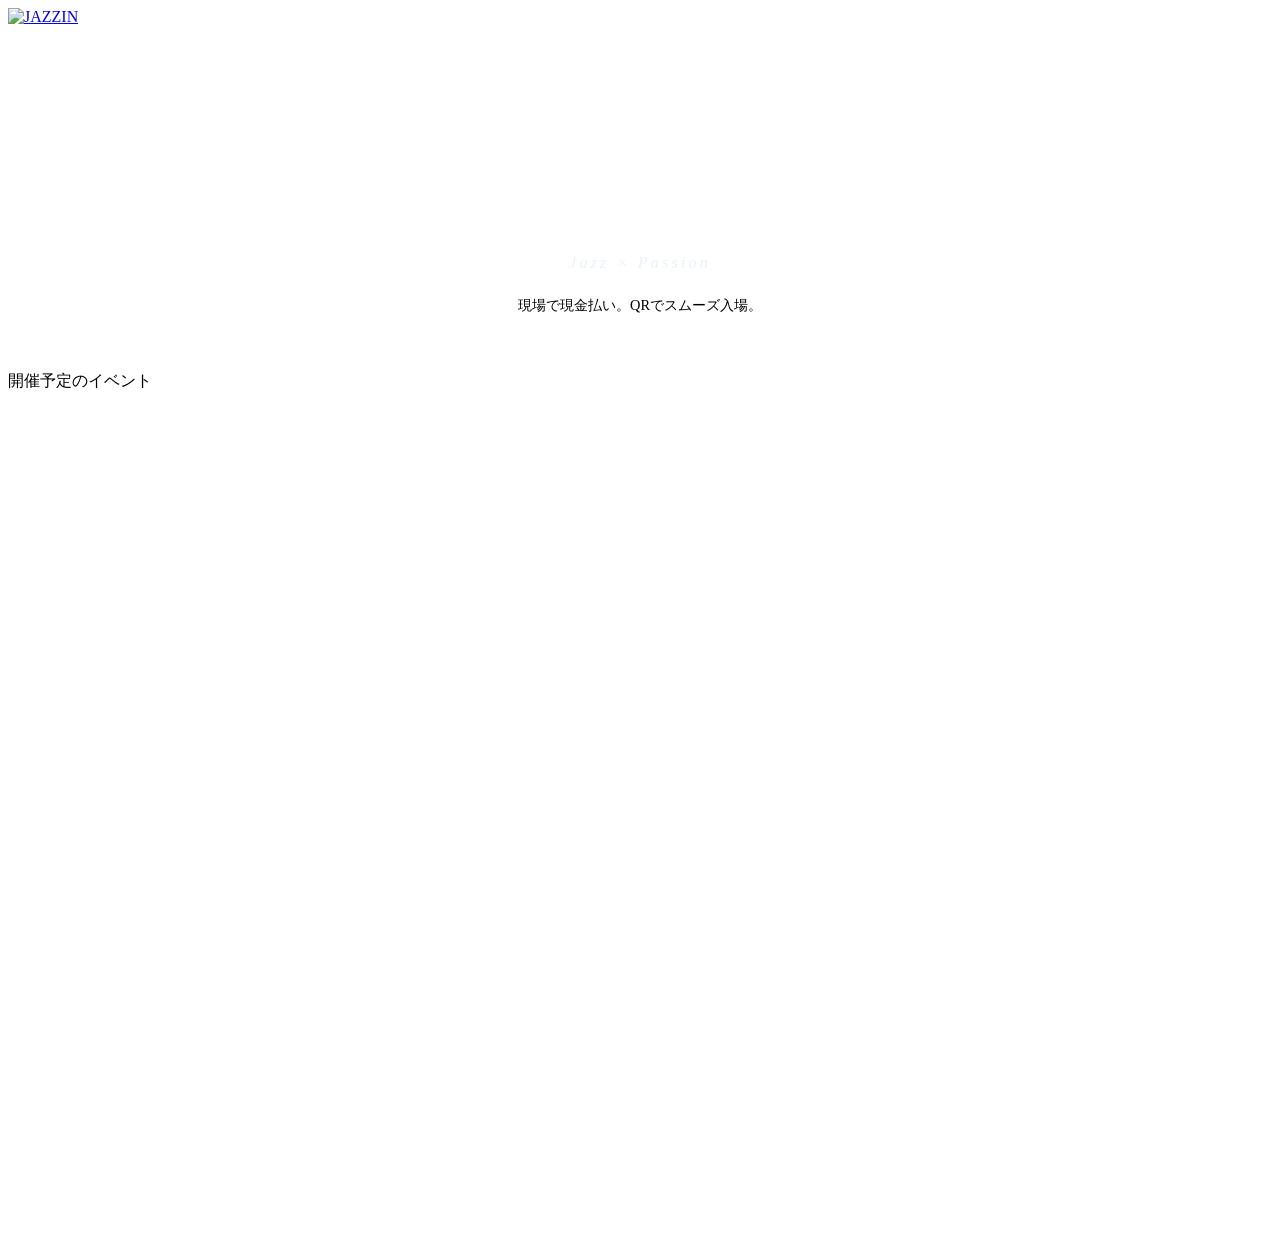
==== public/index.html @ 7471769b "Add files via upload" ====
<!DOCTYPE html>
<html lang="ja">
<head>
<meta charset="UTF-8">
<meta name="viewport" content="width=device-width, initial-scale=1.0, viewport-fit=cover">
<meta name="theme-color" content="#000a10">
<link rel="manifest" href="/manifest.json">
<title>JAZZIN — ライブイベント</title>
<link rel="icon" href="data:image/svg+xml,<svg xmlns='http://www.w3.org/2000/svg' viewBox='0 0 32 32'><rect width='32' height='32' rx='6' fill='%23000810'/><text x='50%25' y='72%25' font-family='serif' font-size='20' fill='%2300d4ff' text-anchor='middle' font-weight='bold'>J</text></svg>">
<link rel="preconnect" href="https://fonts.googleapis.com">
<link rel="preconnect" href="https://fonts.gstatic.com" crossorigin>
<link href="https://fonts.googleapis.com/css2?family=Bebas+Neue&family=Cormorant+Garamond:ital,wght@1,300&family=DM+Sans:wght@300;400;500&display=swap" rel="stylesheet">
<script src="/config.js"></script>
<link rel="stylesheet" href="/ui/style.css">
<script src="https://cdn.jsdelivr.net/npm/@supabase/supabase-js@2/dist/umd/supabase.js"></script>
<style>
.hero { padding: 4rem 0 2.5rem; text-align: center; position: relative; z-index: 1; }
.hero-logo {
  font-family: var(--font-display);
  font-size: clamp(3.5rem, 12vw, 7rem);
  letter-spacing: 0.14em; line-height: 1;
  background: var(--grad-text);
  background-size: 200% 200%;
  -webkit-background-clip: text; -webkit-text-fill-color: transparent;
  background-clip: text;
  filter: drop-shadow(0 0 40px rgba(0,212,255,0.25));
  animation: shimmer 6s ease infinite;
  margin-bottom: 0.3rem;
}
@keyframes shimmer { 0%,100%{background-position:0% 50%} 50%{background-position:100% 50%} }
.hero-tagline {
  font-family: var(--font-serif);
  font-style: italic; font-weight: 300;
  font-size: clamp(0.8rem, 2vw, 1rem);
  color: rgba(200,230,245,0.45); letter-spacing: 0.2em;
  margin-bottom: 1.5rem;
}
.hero-sub { font-size: 0.9rem; color: var(--text-sub); margin-bottom: 0; }
.hero-line {
  width: 120px; height: 1px; margin: 1rem auto;
  background: linear-gradient(90deg, transparent, var(--accent-1), transparent);
}
.events-empty { text-align:center; padding:4rem 0; color:var(--text-sub); }
/* 管理者リンク：極めて目立たない */
#admin-link {
  font-size: 0.6rem;
  color: rgba(255,255,255,0.1);
  text-decoration: none;
  padding: 0.25rem 0.4rem;
  letter-spacing: 0.04em;
  transition: color 200ms;
}
#admin-link:hover { color: rgba(255,255,255,0.3); }
</style>
</head>
<body>

<!-- Aurora -->
<div class="aurora-wrap">
  <div class="aurora-blob"></div>
  <div class="aurora-blob"></div>
  <div class="aurora-blob"></div>
</div>

<header class="header">
  <div class="header-inner">
    <a href="/" class="logo">
      <img src="/assets/jazzin_logo.png" alt="JAZZIN" height="26">
    </a>
    <nav style="display:flex;gap:0.5rem;align-items:center">
      <a href="/admin/login.html" id="admin-link">staff</a>
    </nav>
  </div>
</header>

<div id="toast"></div>

<main style="position:relative;z-index:1">
  <div class="container">
    <section class="hero">
      <div class="hero-logo">JAZZIN</div>
      <div class="hero-line"></div>
      <p class="hero-tagline">Jazz × Passion</p>
      <p class="hero-sub">現場で現金払い。QRでスムーズ入場。</p>
    </section>

    <section class="page">
      <p class="section-label">開催予定のイベント</p>
      <div id="events-grid" class="events-grid">
        <div class="skeleton" style="height:280px;border-radius:18px"></div>
        <div class="skeleton" style="height:280px;border-radius:18px"></div>
        <div class="skeleton" style="height:280px;border-radius:18px"></div>
      </div>
      <div id="events-empty" class="events-empty" style="display:none">
        <p style="font-size:2rem;margin-bottom:0.5rem">🎵</p>
        <p>現在公開中のイベントはありません</p>
      </div>
    </section>
  </div>
</main>

<script type="module">
import { supabase, fetchPublishedEvents, formatDate, formatPrice, availabilityLabel } from '/core/supabase.js';

const grid  = document.getElementById('events-grid');
const empty = document.getElementById('events-empty');

function renderEventCard(ev) {
  const avail = availabilityLabel(ev.seats_available, ev.capacity);
  const card  = document.createElement('a');
  card.className = 'event-card';
  card.href = `/event.html?id=${ev.id}`;
  card.dataset.eventId = ev.id;

  const imgHtml = ev.hero_image_url
    ? `<img class="event-card-img" src="${ev.hero_image_url}" alt="${ev.title}" loading="lazy">`
    : `<div class="event-card-img-placeholder">
         <svg width="48" height="48" viewBox="0 0 24 24" fill="none" stroke="rgba(0,212,255,0.15)" stroke-width="1">
           <path d="M9 18V5l12-2v13M9 18c0 1.105-1.343 2-3 2s-3-.895-3-2 1.343-2 3-2 3 .895 3 2zm12-2c0 1.105-1.343 2-3 2s-3-.895-3-2 1.343-2 3-2 3 .895 3 2z"/>
         </svg>
       </div>`;

  card.innerHTML = `
    ${imgHtml}
    <div class="event-card-body">
      <p class="event-card-meta">${ev.event_at ? formatDate(ev.event_at) : '日時未定'}</p>
      <p class="event-card-title">${ev.title}</p>
      <p class="event-card-meta">📍 ${ev.venue_name}</p>
      <div class="event-card-footer">
        <span class="badge ${avail.cls}">${avail.text}</span>
        <span class="ticket-price-tag">${formatPrice(ev.ticket_price)}</span>
      </div>
    </div>`;
  return card;
}

let eventsCache = [];

async function loadEvents() {
  try {
    eventsCache = await fetchPublishedEvents();
    grid.innerHTML = '';
    if (!eventsCache.length) { empty.style.display = 'block'; return; }
    eventsCache.forEach(ev => grid.appendChild(renderEventCard(ev)));

    supabase.channel('index-seats')
      .on('postgres_changes', { event:'UPDATE', schema:'public', table:'seats' }, payload => {
        const seat = payload.new;
        const ev   = eventsCache.find(e => e.id === seat.event_id);
        if (!ev) return;
        if (seat.status === 'reserved' || seat.status === 'checked_in') ev.seats_available = Math.max(0, ev.seats_available - 1);
        else if (seat.status === 'available') ev.seats_available++;
        const card  = grid.querySelector(`[data-event-id="${ev.id}"]`);
        if (!card) return;
        const badge = card.querySelector('.badge');
        const avail = availabilityLabel(ev.seats_available, ev.capacity);
        badge.className = `badge ${avail.cls}`;
        badge.textContent = avail.text;
      }).subscribe();
  } catch (err) {
    console.error(err);
    grid.innerHTML = '<p style="color:var(--text-sub);padding:2rem">読み込みに失敗しました</p>';
  }
}

// ログイン済みなら管理リンクのテキストを「管理画面」に変更
(async () => {
  const { data } = await supabase.auth.getUser();
  if (data?.user) {
    const l = document.getElementById('admin-link');
    l.textContent = '管理画面';
    l.href = '/admin/index.html';
  }
})();

loadEvents();
</script>
<script>if("serviceWorker" in navigator){navigator.serviceWorker.register("/sw.js").catch(()=>{});}</script>
</body>
</html>
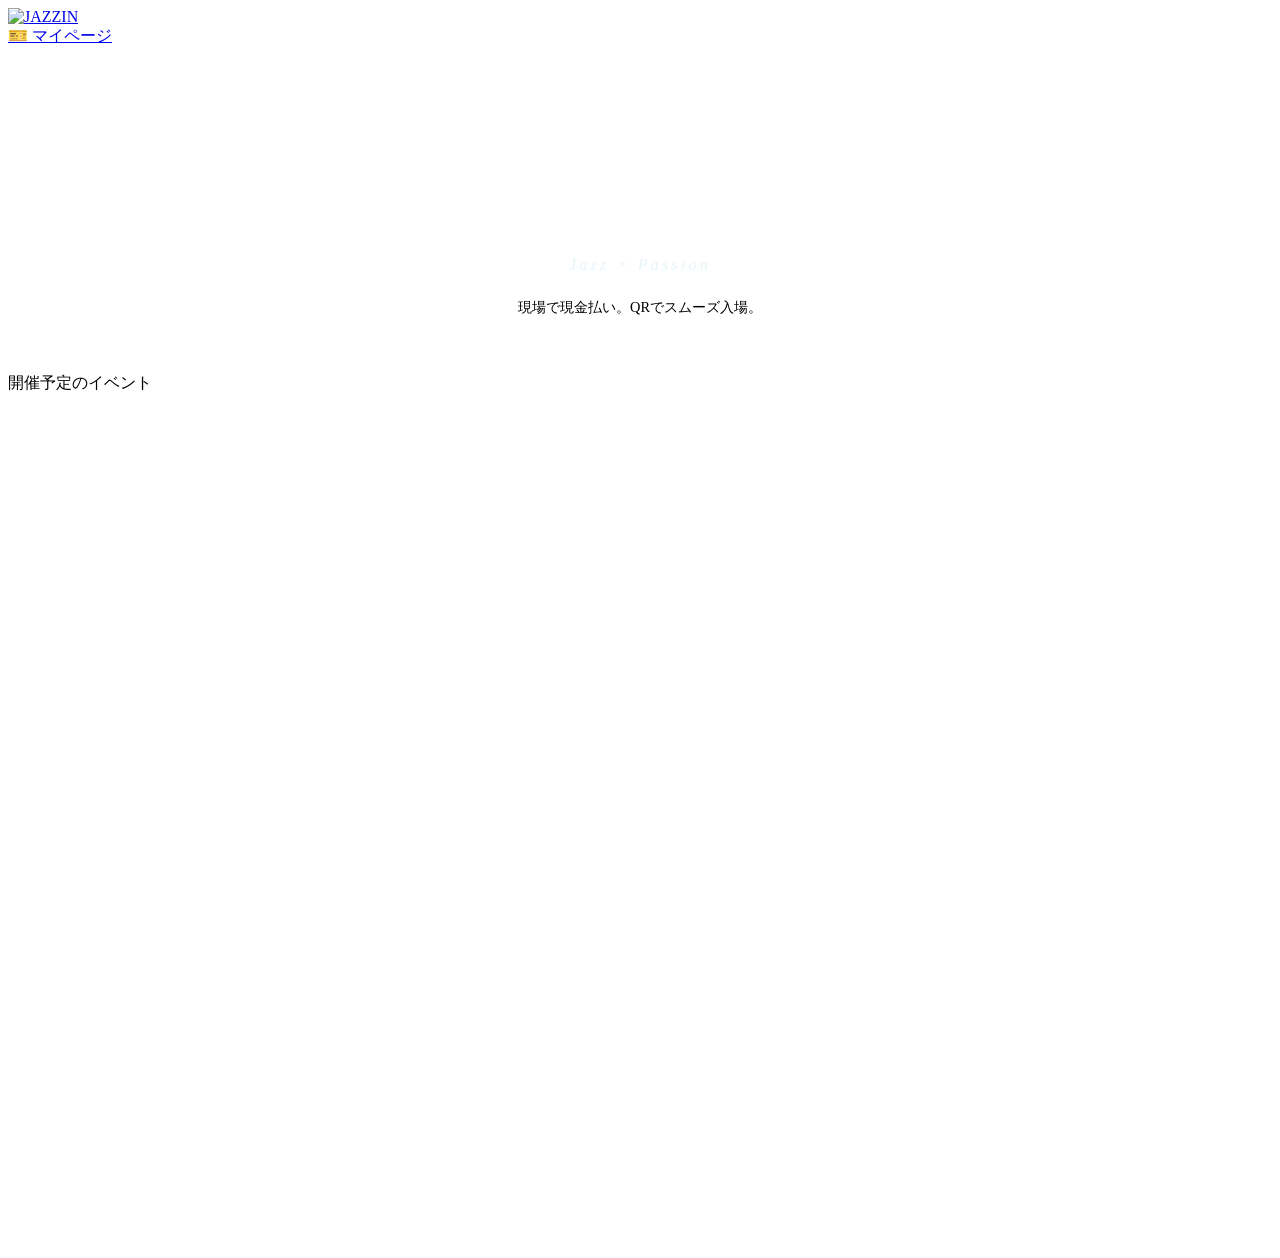
==== commit 4379f9b9: "Add files via upload" ====
--- a/public/index.html
+++ b/public/index.html
@@ -52,6 +52,9 @@
 }
 #admin-link:hover { color: rgba(255,255,255,0.3); }
 </style>
+<!-- Cloudflare Web Analytics -->
+<script type='module' src='https://static.cloudflareinsights.com/beacon.min.js' data-cf-beacon='{"token": "0b0a908e36ff4880a6867235b78b567b"}'></script>
+<!-- End Cloudflare Web Analytics -->
 </head>
 <body>
 
@@ -68,6 +71,7 @@
       <img src="/assets/jazzin_logo.png" alt="JAZZIN" height="26">
     </a>
     <nav style="display:flex;gap:0.5rem;align-items:center">
+      <a href="/mypage.html" class="btn btn-ghost btn-sm">🎫 マイページ</a>
       <a href="/admin/login.html" id="admin-link">staff</a>
     </nav>
   </div>
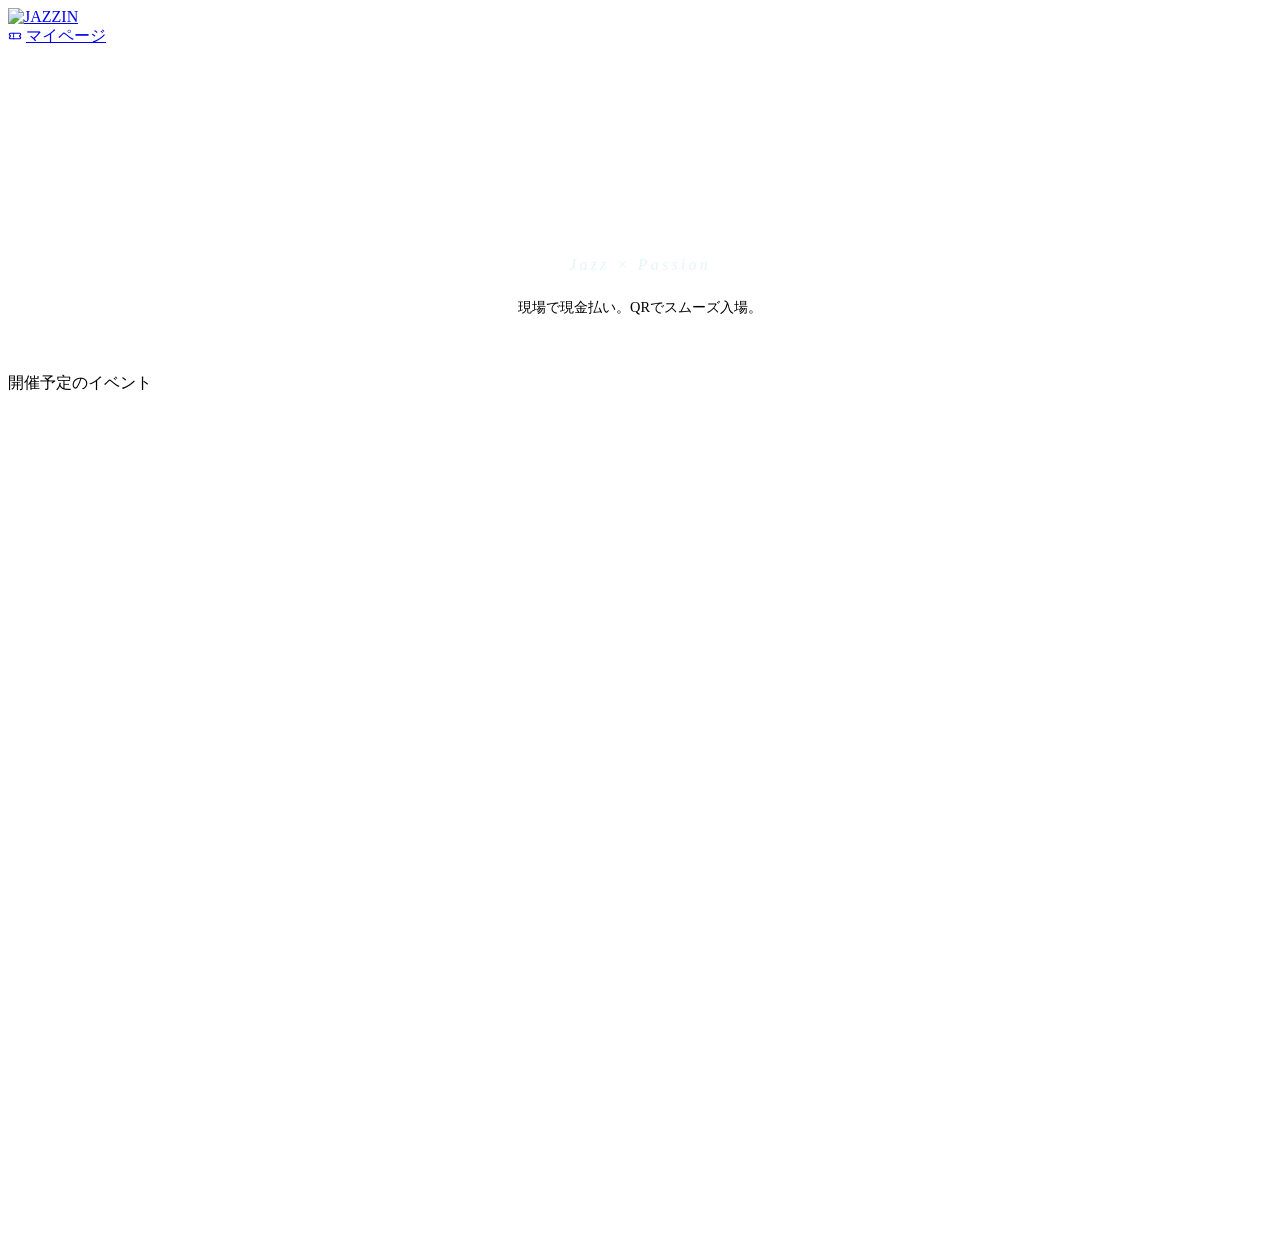
==== commit 11b4dd4d: "Add files via upload" ====
--- a/public/index.html
+++ b/public/index.html
@@ -71,7 +71,7 @@
       <img src="/assets/jazzin_logo.png" alt="JAZZIN" height="26">
     </a>
     <nav style="display:flex;gap:0.5rem;align-items:center">
-      <a href="/mypage.html" class="btn btn-ghost btn-sm">🎫 マイページ</a>
+      <a href="/mypage.html" class="btn btn-ghost btn-sm"><svg width="14" height="14" viewBox="0 0 20 20" fill="none" stroke="currentColor" stroke-width="1.6" stroke-linecap="round" stroke-linejoin="round" style="vertical-align:-2px;margin-right:4px"><path d="M2 7.5a1.5 1.5 0 0 1 1.5-1.5h13A1.5 1.5 0 0 1 18 7.5v1a1.5 1.5 0 0 0 0 3v1a1.5 1.5 0 0 1-1.5 1.5h-13A1.5 1.5 0 0 1 2 12.5v-1a1.5 1.5 0 0 0 0-3v-1Z"/><path d="M8 6v8" stroke-dasharray="1.6 1.8"/></svg>マイページ</a>
       <a href="/admin/login.html" id="admin-link">staff</a>
     </nav>
   </div>
@@ -96,7 +96,7 @@
         <div class="skeleton" style="height:280px;border-radius:18px"></div>
       </div>
       <div id="events-empty" class="events-empty" style="display:none">
-        <p style="font-size:2rem;margin-bottom:0.5rem">🎵</p>
+        <svg width="32" height="32" viewBox="0 0 24 24" fill="none" stroke="currentColor" stroke-width="1.4" stroke-linecap="round" stroke-linejoin="round" style="margin-bottom:0.5rem;opacity:0.5"><path d="M9 18V5l12-2v13"/><circle cx="6" cy="18" r="3"/><circle cx="18" cy="16" r="3"/></svg>
         <p>現在公開中のイベントはありません</p>
       </div>
     </section>
@@ -129,7 +129,7 @@
     <div class="event-card-body">
       <p class="event-card-meta">${ev.event_at ? formatDate(ev.event_at) : '日時未定'}</p>
       <p class="event-card-title">${ev.title}</p>
-      <p class="event-card-meta">📍 ${ev.venue_name}</p>
+      <p class="event-card-meta"><svg width="12" height="12" viewBox="0 0 20 20" fill="none" stroke="currentColor" stroke-width="1.6" stroke-linecap="round" stroke-linejoin="round" style="vertical-align:-1px;margin-right:3px"><path d="M10 18s6-5.5 6-10a6 6 0 1 0-12 0c0 4.5 6 10 6 10Z"/><circle cx="10" cy="8" r="2"/></svg>${ev.venue_name}</p>
       <div class="event-card-footer">
         <span class="badge ${avail.cls}">${avail.text}</span>
         <span class="ticket-price-tag">${formatPrice(ev.ticket_price)}</span>
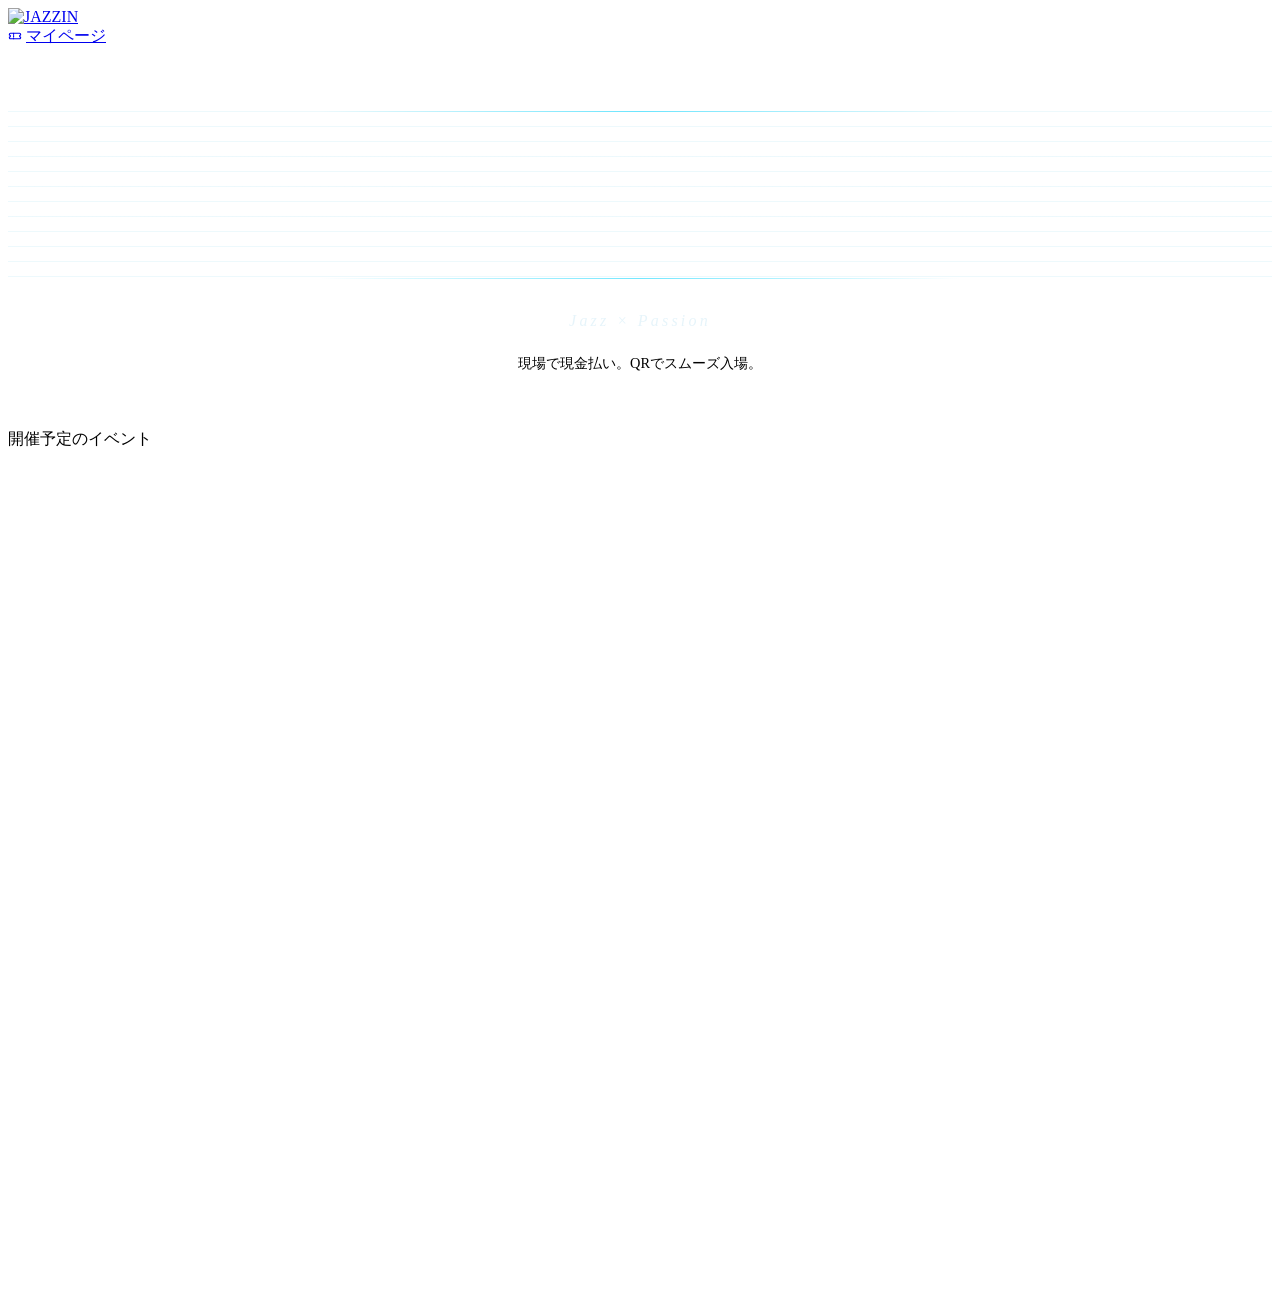
==== commit 7d5f5198: "Add files via upload" ====
--- a/public/index.html
+++ b/public/index.html
@@ -23,11 +23,34 @@
   background-size: 200% 200%;
   -webkit-background-clip: text; -webkit-text-fill-color: transparent;
   background-clip: text;
-  filter: drop-shadow(0 0 40px rgba(0,212,255,0.25));
-  animation: shimmer 6s ease infinite;
+  filter: drop-shadow(0 0 36px rgba(0,212,255,0.22));
+  animation: shimmer 7s ease infinite;
   margin-bottom: 0.3rem;
 }
 @keyframes shimmer { 0%,100%{background-position:0% 50%} 50%{background-position:100% 50%} }
+
+/* 五線譜のような横線の背景（ロゴアートワークに準拠） */
+.hero-stafflines {
+  position: relative;
+  padding: 1.6rem 0;
+  background-image: repeating-linear-gradient(
+    to bottom,
+    rgba(127,212,236,0.14) 0,
+    rgba(127,212,236,0.14) 1px,
+    transparent 1px,
+    transparent 15px
+  );
+  background-position: center;
+}
+.hero-stafflines::before,
+.hero-stafflines::after {
+  content: '';
+  position: absolute; left: 50%; transform: translateX(-50%);
+  width: min(92%, 640px); height: 1px;
+  background: linear-gradient(90deg, transparent, rgba(0,212,255,0.55), transparent);
+}
+.hero-stafflines::before { top: 0; }
+.hero-stafflines::after  { bottom: 0; }
 .hero-tagline {
   font-family: var(--font-serif);
   font-style: italic; font-weight: 300;
@@ -82,7 +105,9 @@
 <main style="position:relative;z-index:1">
   <div class="container">
     <section class="hero">
-      <div class="hero-logo">JAZZIN</div>
+      <div class="hero-stafflines">
+        <div class="hero-logo">JAZZIN</div>
+      </div>
       <div class="hero-line"></div>
       <p class="hero-tagline">Jazz × Passion</p>
       <p class="hero-sub">現場で現金払い。QRでスムーズ入場。</p>
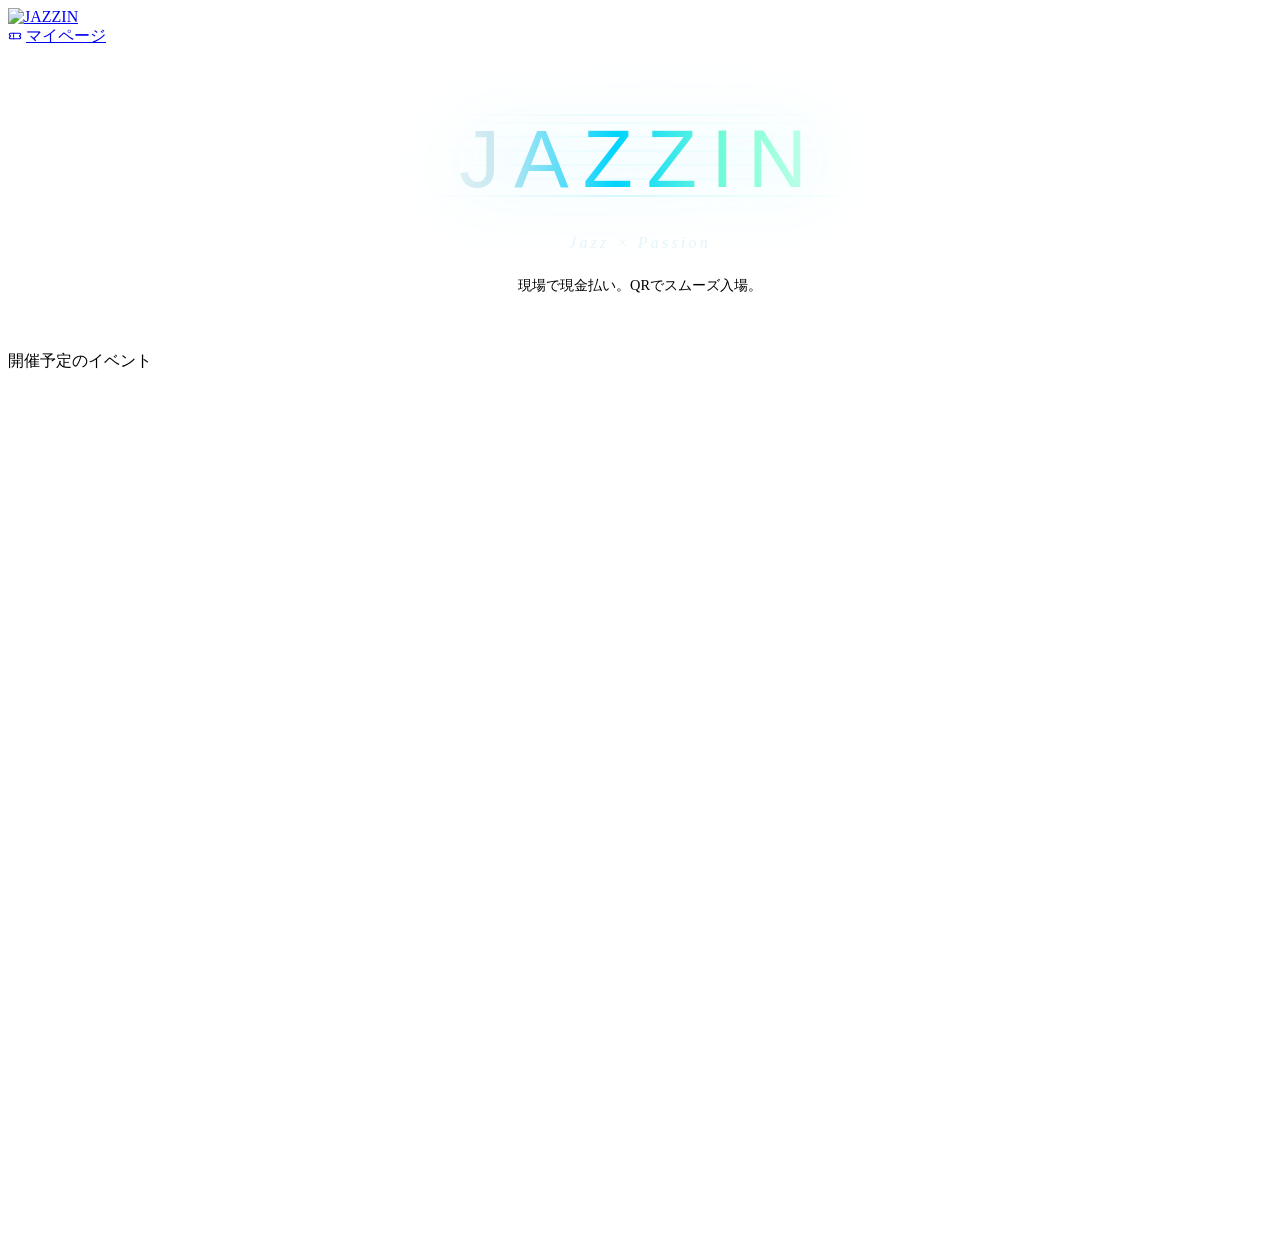
==== commit 415a1790: "Add files via upload" ====
--- a/public/index.html
+++ b/public/index.html
@@ -15,42 +15,14 @@
 <script src="https://cdn.jsdelivr.net/npm/@supabase/supabase-js@2/dist/umd/supabase.js"></script>
 <style>
 .hero { padding: 4rem 0 2.5rem; text-align: center; position: relative; z-index: 1; }
-.hero-logo {
-  font-family: var(--font-display);
-  font-size: clamp(3.5rem, 12vw, 7rem);
-  letter-spacing: 0.14em; line-height: 1;
-  background: var(--grad-text);
-  background-size: 200% 200%;
-  -webkit-background-clip: text; -webkit-text-fill-color: transparent;
-  background-clip: text;
+.hero-logo-wrap {
+  display: flex; justify-content: center; margin-bottom: 0.3rem;
+}
+.hero-logo-svg {
+  width: clamp(260px, 70vw, 480px);
+  height: auto;
   filter: drop-shadow(0 0 36px rgba(0,212,255,0.22));
-  animation: shimmer 7s ease infinite;
-  margin-bottom: 0.3rem;
-}
-@keyframes shimmer { 0%,100%{background-position:0% 50%} 50%{background-position:100% 50%} }
-
-/* 五線譜のような横線の背景（ロゴアートワークに準拠） */
-.hero-stafflines {
-  position: relative;
-  padding: 1.6rem 0;
-  background-image: repeating-linear-gradient(
-    to bottom,
-    rgba(127,212,236,0.14) 0,
-    rgba(127,212,236,0.14) 1px,
-    transparent 1px,
-    transparent 15px
-  );
-  background-position: center;
-}
-.hero-stafflines::before,
-.hero-stafflines::after {
-  content: '';
-  position: absolute; left: 50%; transform: translateX(-50%);
-  width: min(92%, 640px); height: 1px;
-  background: linear-gradient(90deg, transparent, rgba(0,212,255,0.55), transparent);
-}
-.hero-stafflines::before { top: 0; }
-.hero-stafflines::after  { bottom: 0; }
+}
 .hero-tagline {
   font-family: var(--font-serif);
   font-style: italic; font-weight: 300;
@@ -105,8 +77,34 @@
 <main style="position:relative;z-index:1">
   <div class="container">
     <section class="hero">
-      <div class="hero-stafflines">
-        <div class="hero-logo">JAZZIN</div>
+      <div class="hero-logo-wrap" aria-label="JAZZIN">
+        <svg class="hero-logo-svg" viewBox="0 0 480 90" fill="none" xmlns="http://www.w3.org/2000/svg">
+          <defs>
+            <linearGradient id="heroGrad" x1="0" y1="0" x2="480" y2="0" gradientUnits="userSpaceOnUse">
+              <stop offset="0%"   stop-color="#ffffff"/>
+              <stop offset="20%"  stop-color="#c8e8f0"/>
+              <stop offset="45%"  stop-color="#00d4ff"/>
+              <stop offset="70%"  stop-color="#7fffd4"/>
+              <stop offset="100%" stop-color="#ffffff"/>
+            </linearGradient>
+          </defs>
+          <!-- 五線譜 -->
+          <line x1="0" y1="12" x2="480" y2="12" stroke="url(#heroGrad)" stroke-width="0.6" stroke-opacity="0.2"/>
+          <line x1="0" y1="26" x2="480" y2="26" stroke="url(#heroGrad)" stroke-width="0.6" stroke-opacity="0.2"/>
+          <line x1="0" y1="40" x2="480" y2="40" stroke="url(#heroGrad)" stroke-width="0.6" stroke-opacity="0.2"/>
+          <line x1="0" y1="54" x2="480" y2="54" stroke="url(#heroGrad)" stroke-width="0.6" stroke-opacity="0.2"/>
+          <line x1="0" y1="68" x2="480" y2="68" stroke="url(#heroGrad)" stroke-width="0.6" stroke-opacity="0.2"/>
+          <!-- メインロゴ文字 -->
+          <text x="50%" y="76"
+            text-anchor="middle"
+            font-family="'Bebas Neue', sans-serif"
+            font-size="82"
+            fill="url(#heroGrad)"
+            letter-spacing="14">JAZZIN</text>
+          <!-- 上部・下部アクセントライン -->
+          <line x1="60"  y1="4"  x2="420" y2="4"  stroke="url(#heroGrad)" stroke-width="0.6" stroke-opacity="0.25"/>
+          <line x1="40"  y1="85" x2="440" y2="85" stroke="url(#heroGrad)" stroke-width="0.8" stroke-opacity="0.35"/>
+        </svg>
       </div>
       <div class="hero-line"></div>
       <p class="hero-tagline">Jazz × Passion</p>
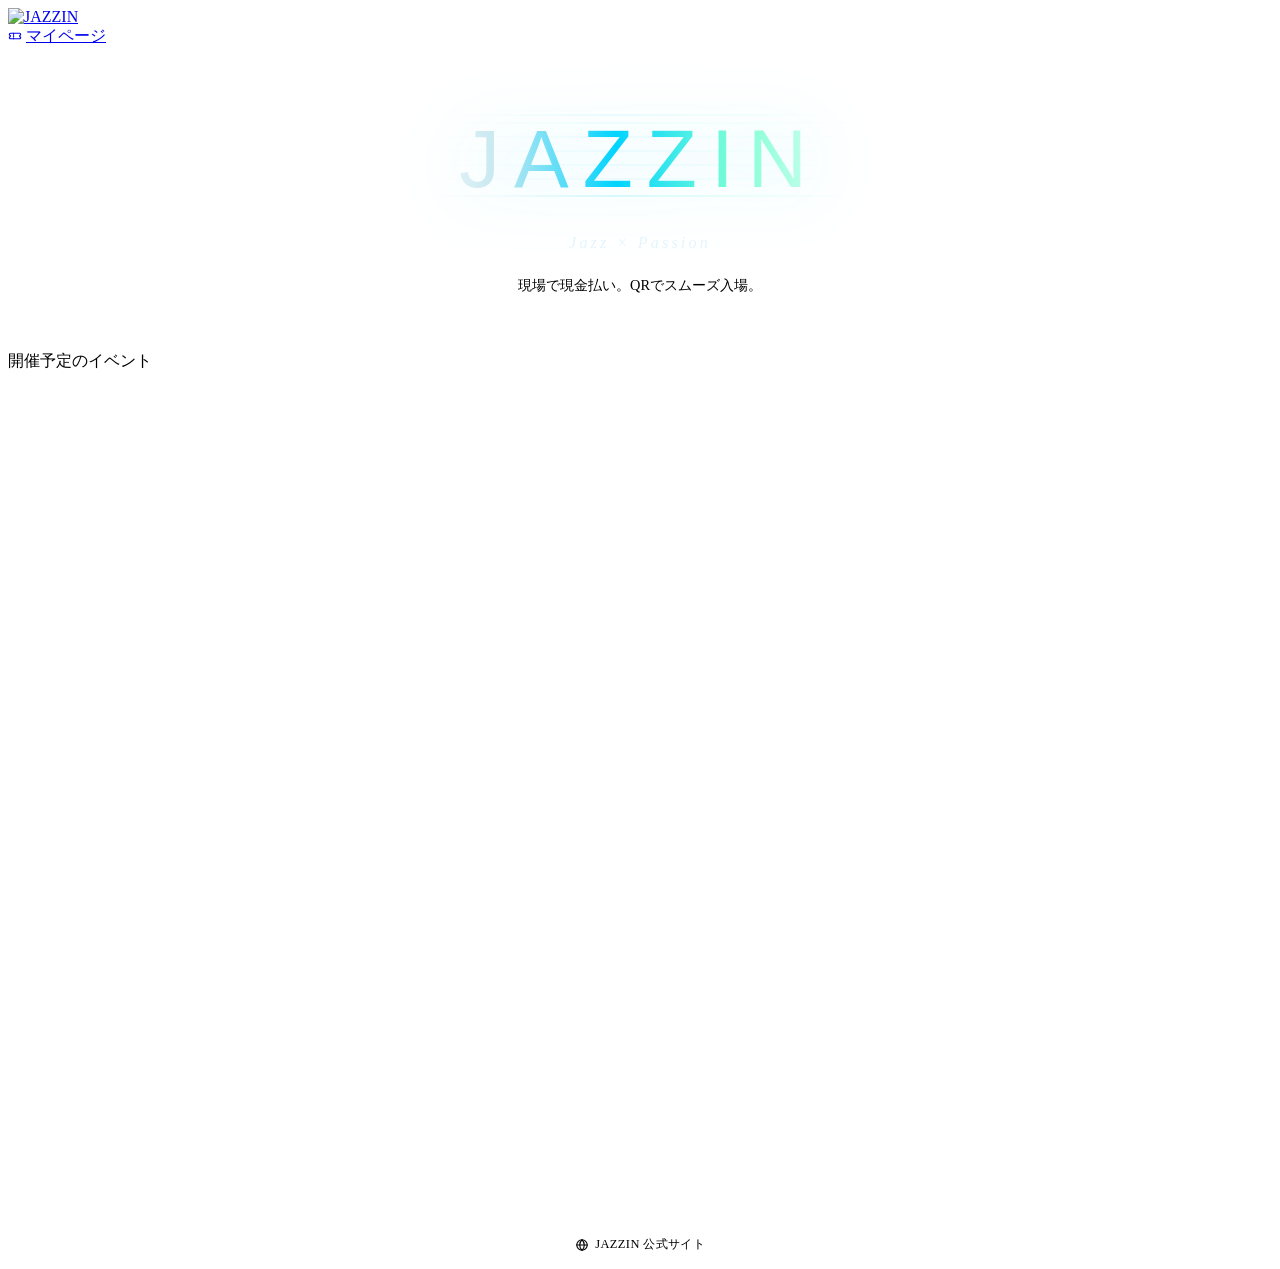
==== commit 89596294: "Add files via upload" ====
--- a/public/index.html
+++ b/public/index.html
@@ -46,6 +46,20 @@
   transition: color 200ms;
 }
 #admin-link:hover { color: rgba(255,255,255,0.3); }
+
+.site-footer {
+  position: relative; z-index: 1;
+  padding: 2.5rem var(--page-px) 3.5rem;
+  text-align: center;
+}
+.footer-official-link {
+  display: inline-flex; align-items: center; gap: 0.4rem;
+  font-size: 0.78rem; color: var(--text-secondary, var(--fg-2));
+  text-decoration: none; letter-spacing: 0.03em;
+  padding: 0.5rem 1rem; border: 1px solid var(--border); border-radius: 999px;
+  transition: color 160ms, border-color 160ms;
+}
+.footer-official-link:hover { color: var(--accent-1); border-color: var(--accent-1); }
 </style>
 <!-- Cloudflare Web Analytics -->
 <script type='module' src='https://static.cloudflareinsights.com/beacon.min.js' data-cf-beacon='{"token": "0b0a908e36ff4880a6867235b78b567b"}'></script>
@@ -126,6 +140,13 @@
   </div>
 </main>
 
+<footer class="site-footer">
+  <a href="https://jazzinmusic-official-pages.netlify.app/" target="_blank" rel="noopener" class="footer-official-link">
+    <svg width="14" height="14" viewBox="0 0 20 20" fill="none" stroke="currentColor" stroke-width="1.6" stroke-linecap="round" stroke-linejoin="round"><circle cx="10" cy="10" r="7.5"/><path d="M2.5 10h15M10 2.5c2.2 2 3.3 5 3.3 7.5s-1.1 5.5-3.3 7.5c-2.2-2-3.3-5-3.3-7.5S7.8 4.5 10 2.5Z"/></svg>
+    JAZZIN 公式サイト
+  </a>
+</footer>
+
 <script type="module">
 import { supabase, fetchPublishedEvents, formatDate, formatPrice, availabilityLabel } from '/core/supabase.js';
 
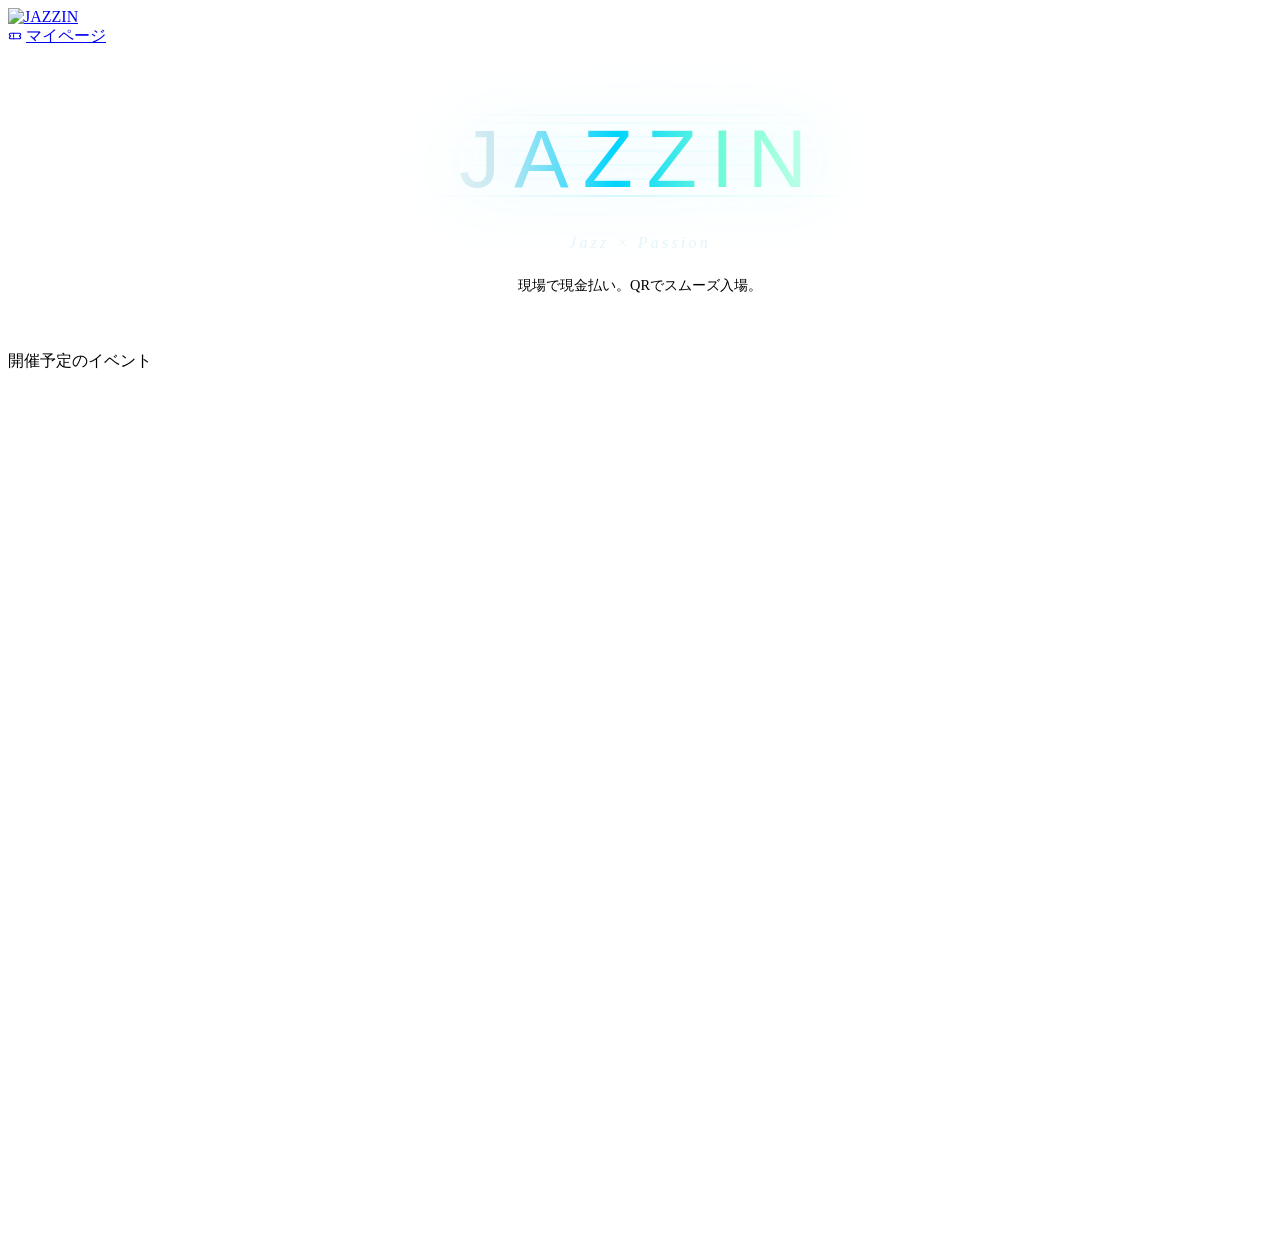
==== commit 73fdfd48: "Add files via upload" ====
--- a/public/index.html
+++ b/public/index.html
@@ -46,20 +46,6 @@
   transition: color 200ms;
 }
 #admin-link:hover { color: rgba(255,255,255,0.3); }
-
-.site-footer {
-  position: relative; z-index: 1;
-  padding: 2.5rem var(--page-px) 3.5rem;
-  text-align: center;
-}
-.footer-official-link {
-  display: inline-flex; align-items: center; gap: 0.4rem;
-  font-size: 0.78rem; color: var(--text-secondary, var(--fg-2));
-  text-decoration: none; letter-spacing: 0.03em;
-  padding: 0.5rem 1rem; border: 1px solid var(--border); border-radius: 999px;
-  transition: color 160ms, border-color 160ms;
-}
-.footer-official-link:hover { color: var(--accent-1); border-color: var(--accent-1); }
 </style>
 <!-- Cloudflare Web Analytics -->
 <script type='module' src='https://static.cloudflareinsights.com/beacon.min.js' data-cf-beacon='{"token": "0b0a908e36ff4880a6867235b78b567b"}'></script>
@@ -140,13 +126,6 @@
   </div>
 </main>
 
-<footer class="site-footer">
-  <a href="https://jazzinmusic-official-pages.netlify.app/" target="_blank" rel="noopener" class="footer-official-link">
-    <svg width="14" height="14" viewBox="0 0 20 20" fill="none" stroke="currentColor" stroke-width="1.6" stroke-linecap="round" stroke-linejoin="round"><circle cx="10" cy="10" r="7.5"/><path d="M2.5 10h15M10 2.5c2.2 2 3.3 5 3.3 7.5s-1.1 5.5-3.3 7.5c-2.2-2-3.3-5-3.3-7.5S7.8 4.5 10 2.5Z"/></svg>
-    JAZZIN 公式サイト
-  </a>
-</footer>
-
 <script type="module">
 import { supabase, fetchPublishedEvents, formatDate, formatPrice, availabilityLabel } from '/core/supabase.js';
 
